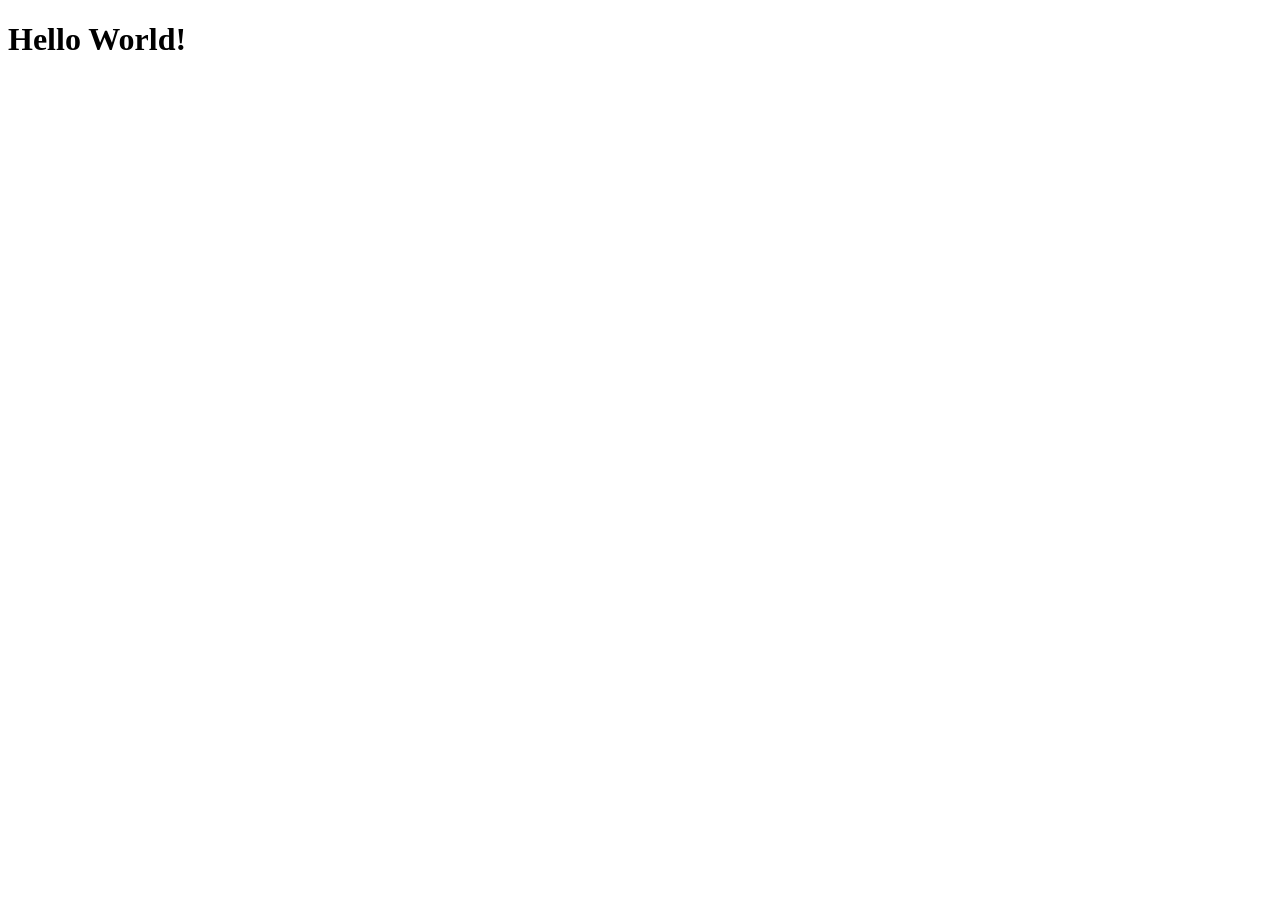
==== hello.html @ 5091dba8 "Added new Hello file" ====
<!DOCTYPE html>
<html lang="en">
<head>
    <meta charset="UTF-8">
    <meta name="viewport" content="width=device-width, initial-scale=1.0">
    <title>Document</title>
</head>
<body>
    <h1>Hello World!</h1>
</body>
</html>
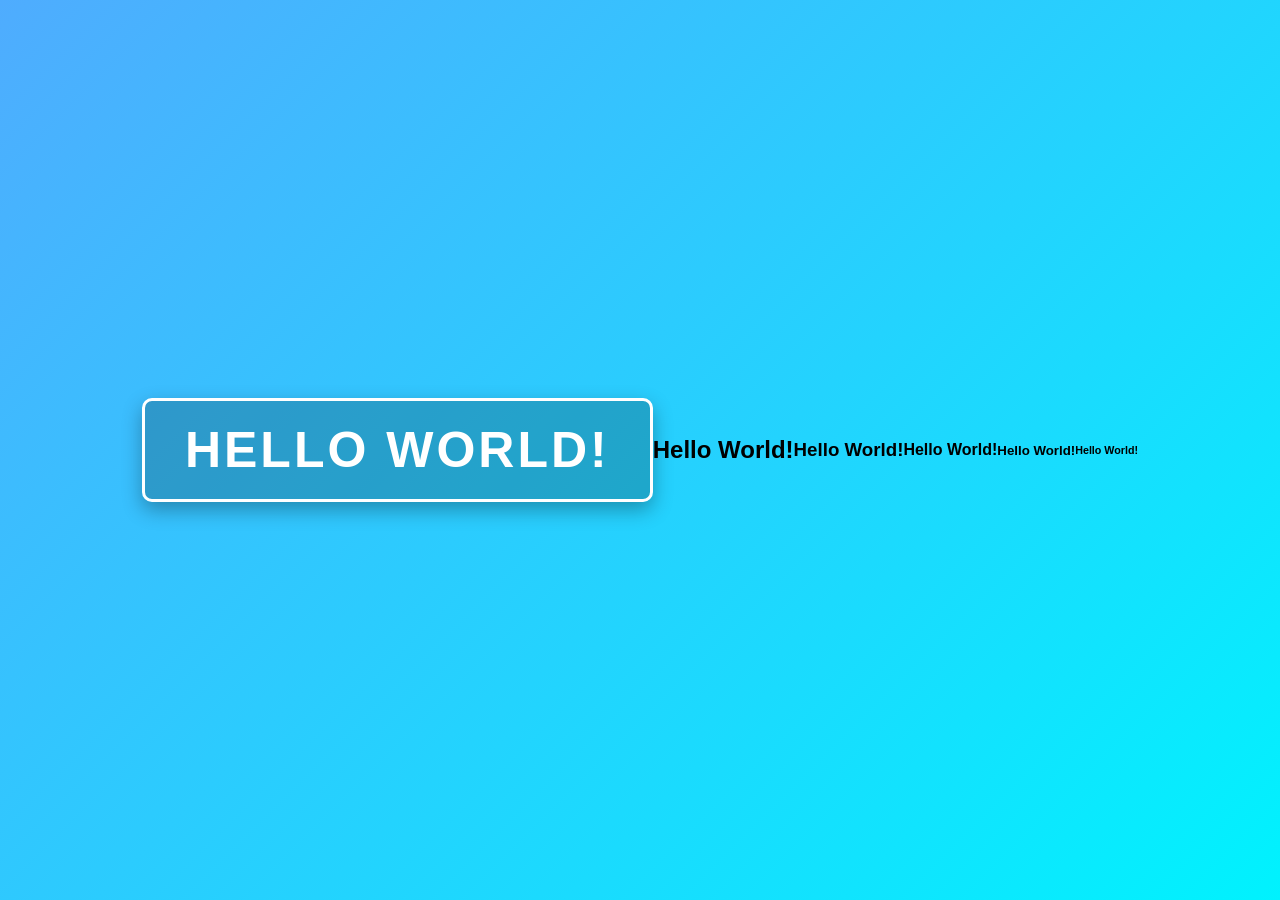
==== commit f4643b56: "changes in hello page" ====
--- a/hello.html
+++ b/hello.html
@@ -4,8 +4,15 @@
     <meta charset="UTF-8">
     <meta name="viewport" content="width=device-width, initial-scale=1.0">
     <title>Document</title>
+    <link rel="stylesheet" href="style.css">
 </head>
 <body>
     <h1>Hello World!</h1>
+    <h2>Hello World!</h2>
+    <h3>Hello World!</h3>
+    <h4>Hello World!</h4>
+    <h5>Hello World!</h5>
+    <h6>Hello World!</h6>
+
 </body>
 </html>
--- a/style.css
+++ b/style.css
@@ -0,0 +1,35 @@
+/* Reset */
+* {
+    margin: 0;
+    padding: 0;
+    box-sizing: border-box;
+}
+
+/* Body Styling */
+body {
+    height: 100vh;
+    display: flex;
+    justify-content: center;
+    align-items: center;
+    background: linear-gradient(135deg, #4facfe, #00f2fe);
+    font-family: Arial, sans-serif;
+}
+
+/* Heading Styling */
+h1 {
+    color: #ffffff;
+    font-size: 50px;
+    text-transform: uppercase;
+    letter-spacing: 3px;
+    padding: 20px 40px;
+    border: 3px solid #ffffff;
+    border-radius: 10px;
+    background: rgba(0, 0, 0, 0.2);
+    box-shadow: 0 8px 20px rgba(0, 0, 0, 0.3);
+    transition: transform 0.3s ease;
+}
+
+/* Hover Effect */
+h1:hover {
+    transform: scale(1.05);
+}
